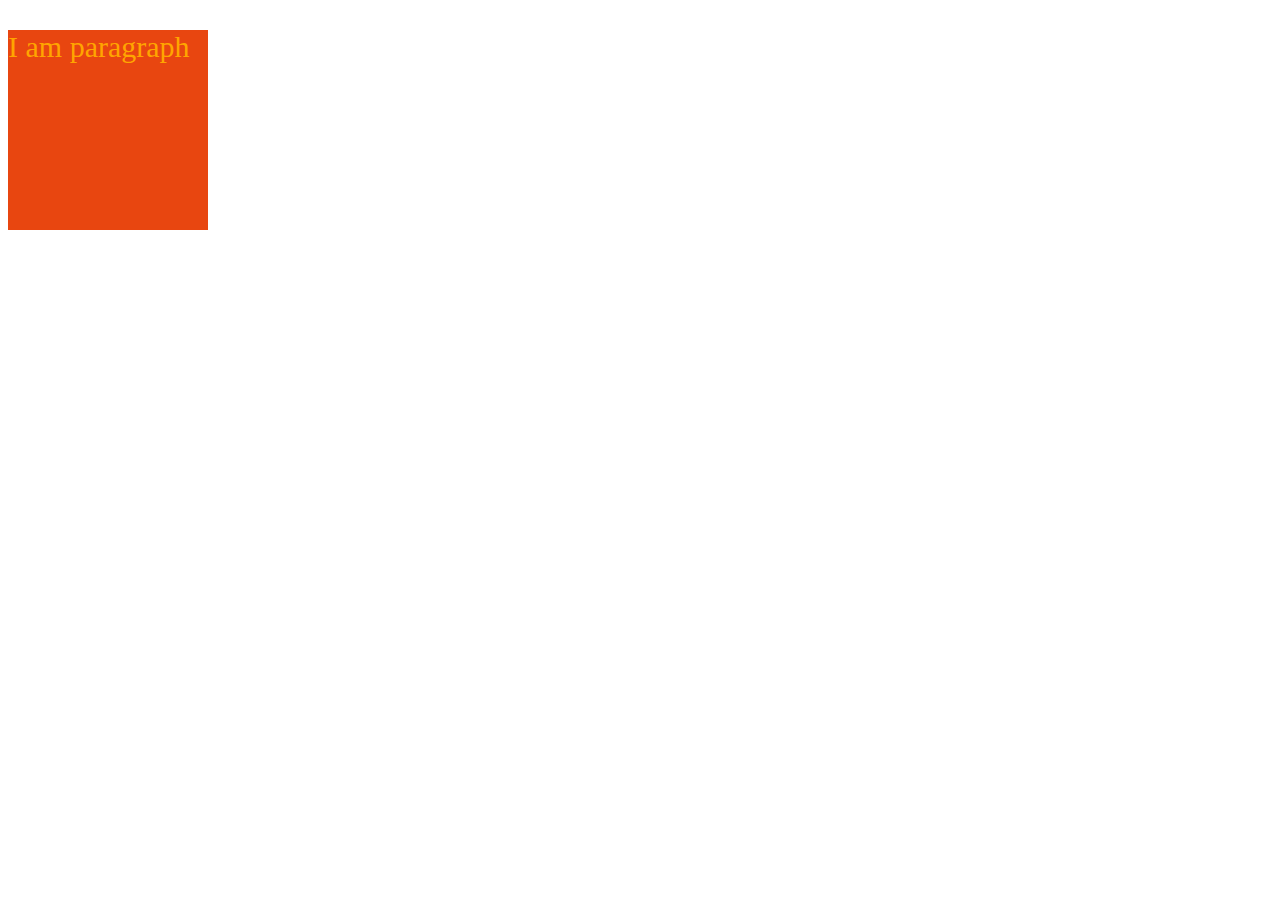
==== index.html @ 7f0b60d0 "Initial commit" ====
<!DOCTYPE html>
<html lang="en">
<head>
    <meta charset="UTF-8">
    <title>Sass</title>
    <link rel="stylesheet" href="main.css" type="text/css" />
</head>
<body>
    <div class="wrapper">
        <p>I am paragraph</p>
    </div>
</body>
</html>
---- main.css ----
.wrapper {
  height: 200px;
  width: 200px;
  background-color: #e84610; }
  .wrapper p {
    font-size: 30px;
    color: orange; }

/*# sourceMappingURL=main.css.map */
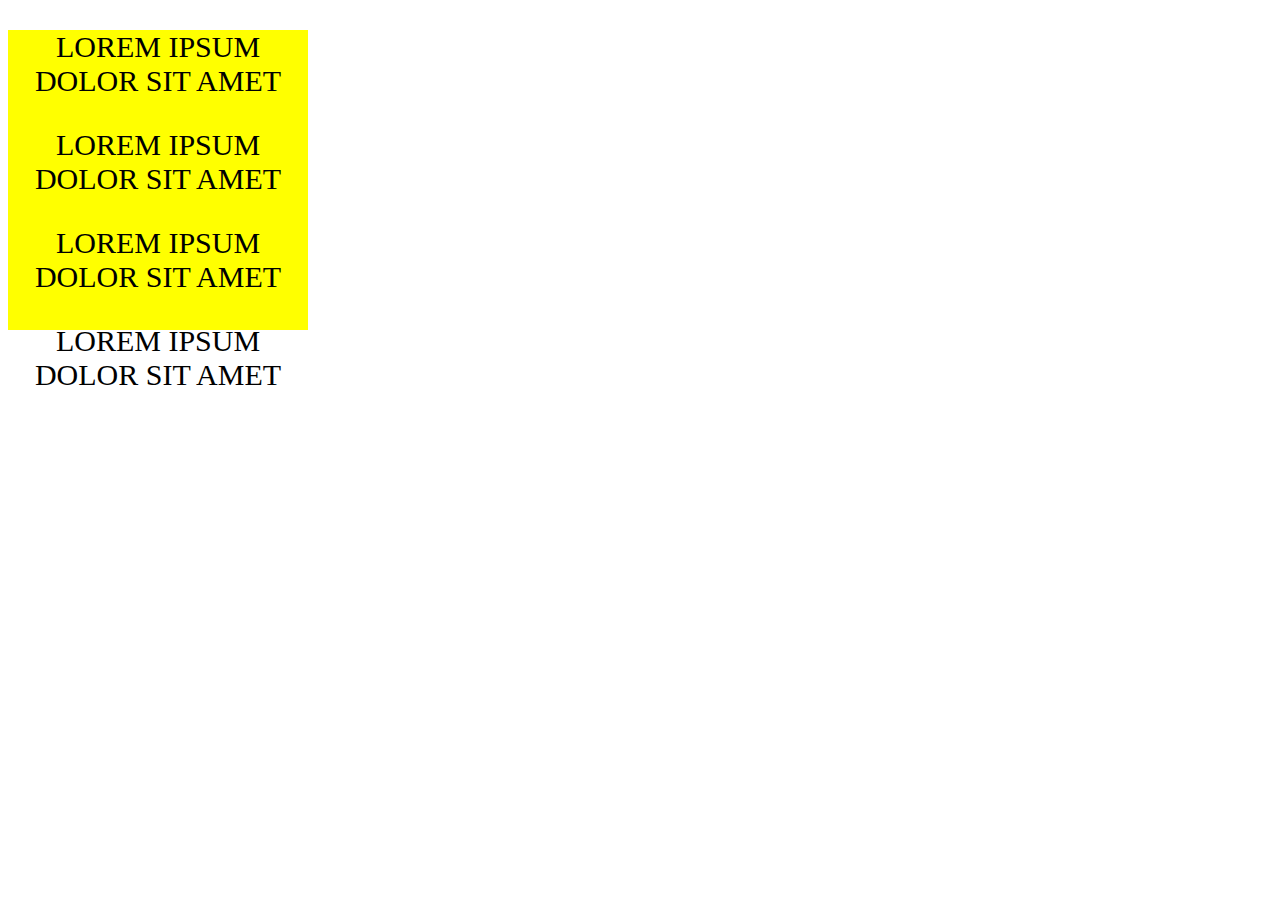
==== commit 10815ffa: "added some nested properties" ====
--- a/index.html
+++ b/index.html
@@ -7,7 +7,21 @@
 </head>
 <body>
     <div class="wrapper">
-        <p>I am paragraph</p>
-    </div>
+		<div class="main">
+			<p>Lorem ipsum dolor sit amet</p>
+			
+			<div class="container">
+				<p>Lorem ipsum dolor sit amet</p>
+				
+				<div class="article">
+				<p>Lorem ipsum dolor sit amet</p>
+				
+					<div class="post">
+						<p>Lorem ipsum dolor sit amet</p>
+					</div>
+				</div>
+			</div>
+		</div>
+	</div>
 </body>
 </html>--- a/main.css
+++ b/main.css
@@ -1,9 +1,32 @@
-.wrapper {
-  height: 200px;
-  width: 200px;
-  background-color: #e84610; }
-  .wrapper p {
-    font-size: 30px;
-    color: orange; }
+/*.wrapper {
+    .main {
+        .container {
+            .article {
+                .post {
+                    p {
+                        color: blue;
+                    }
+                }
+            }
+        }
+    }
+}*/
+.wrapper .main {
+  width: 300px;
+  height: 300px;
+  background-color: yellow; }
+
+p {
+  font-family: open-sans;
+  font-size: 30px;
+  font-weight: 500;
+  text-align: center;
+  text-transform: uppercase; }
+
+.container {
+  background-image: url("https://dummyimage.com/450x250/f00/fff");
+  background-size: cover;
+  background-position: center center;
+  background-repeat: no-repeat; }
 
 /*# sourceMappingURL=main.css.map */
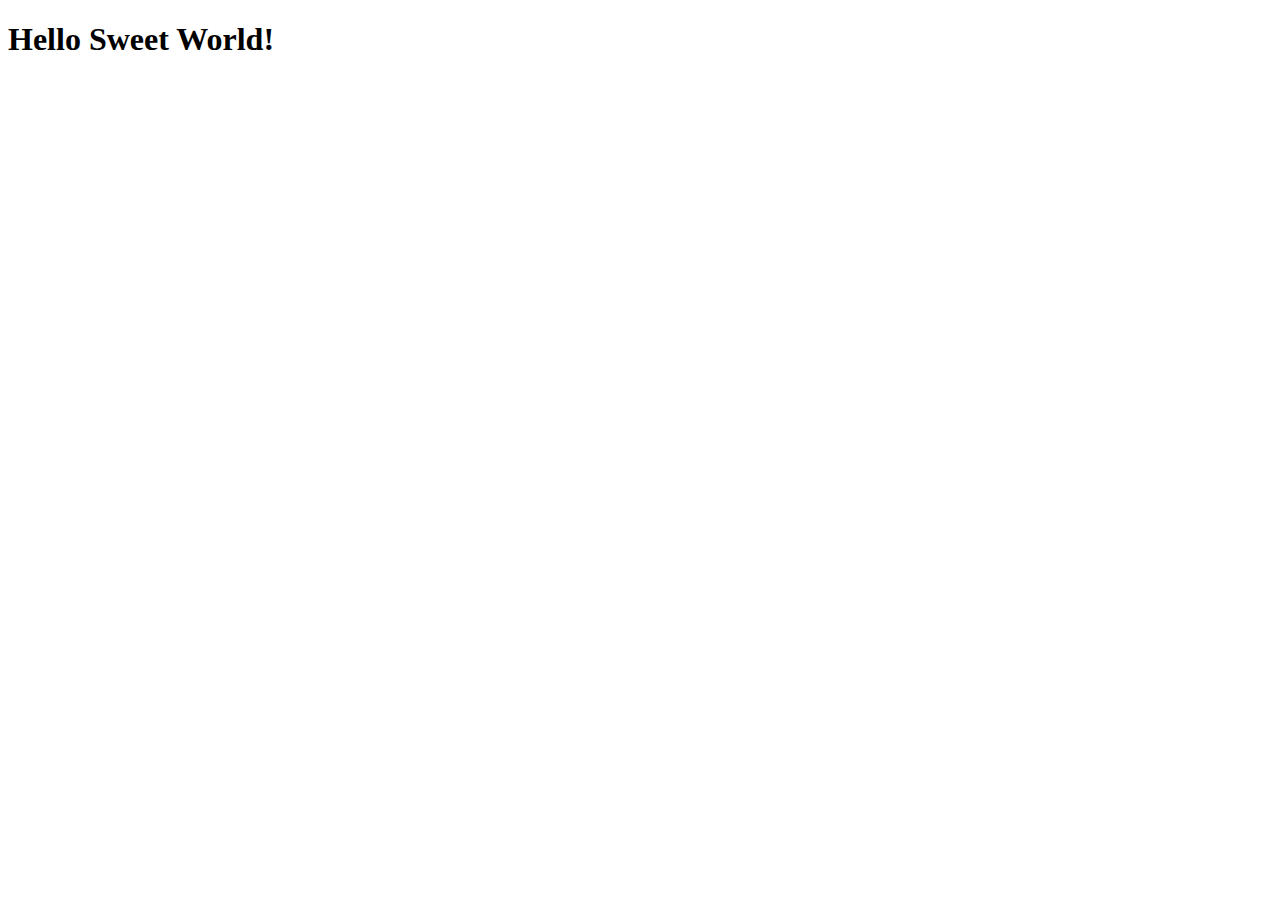
==== commit ab9d4534: "created pxToEm function" ====
--- a/index.html
+++ b/index.html
@@ -6,22 +6,6 @@
     <link rel="stylesheet" href="main.css" type="text/css" />
 </head>
 <body>
-    <div class="wrapper">
-		<div class="main">
-			<p>Lorem ipsum dolor sit amet</p>
-			
-			<div class="container">
-				<p>Lorem ipsum dolor sit amet</p>
-				
-				<div class="article">
-				<p>Lorem ipsum dolor sit amet</p>
-				
-					<div class="post">
-						<p>Lorem ipsum dolor sit amet</p>
-					</div>
-				</div>
-			</div>
-		</div>
-	</div>
+    <h1>Hello Sweet World!</h1>
 </body>
 </html>--- a/main.css
+++ b/main.css
@@ -1,32 +1,4 @@
-/*.wrapper {
-    .main {
-        .container {
-            .article {
-                .post {
-                    p {
-                        color: blue;
-                    }
-                }
-            }
-        }
-    }
-}*/
-.wrapper .main {
-  width: 300px;
-  height: 300px;
-  background-color: yellow; }
-
-p {
-  font-family: open-sans;
-  font-size: 30px;
-  font-weight: 500;
-  text-align: center;
-  text-transform: uppercase; }
-
-.container {
-  background-image: url("https://dummyimage.com/450x250/f00/fff");
-  background-size: cover;
-  background-position: center center;
-  background-repeat: no-repeat; }
+h1 {
+  font-size: 2em; }
 
 /*# sourceMappingURL=main.css.map */
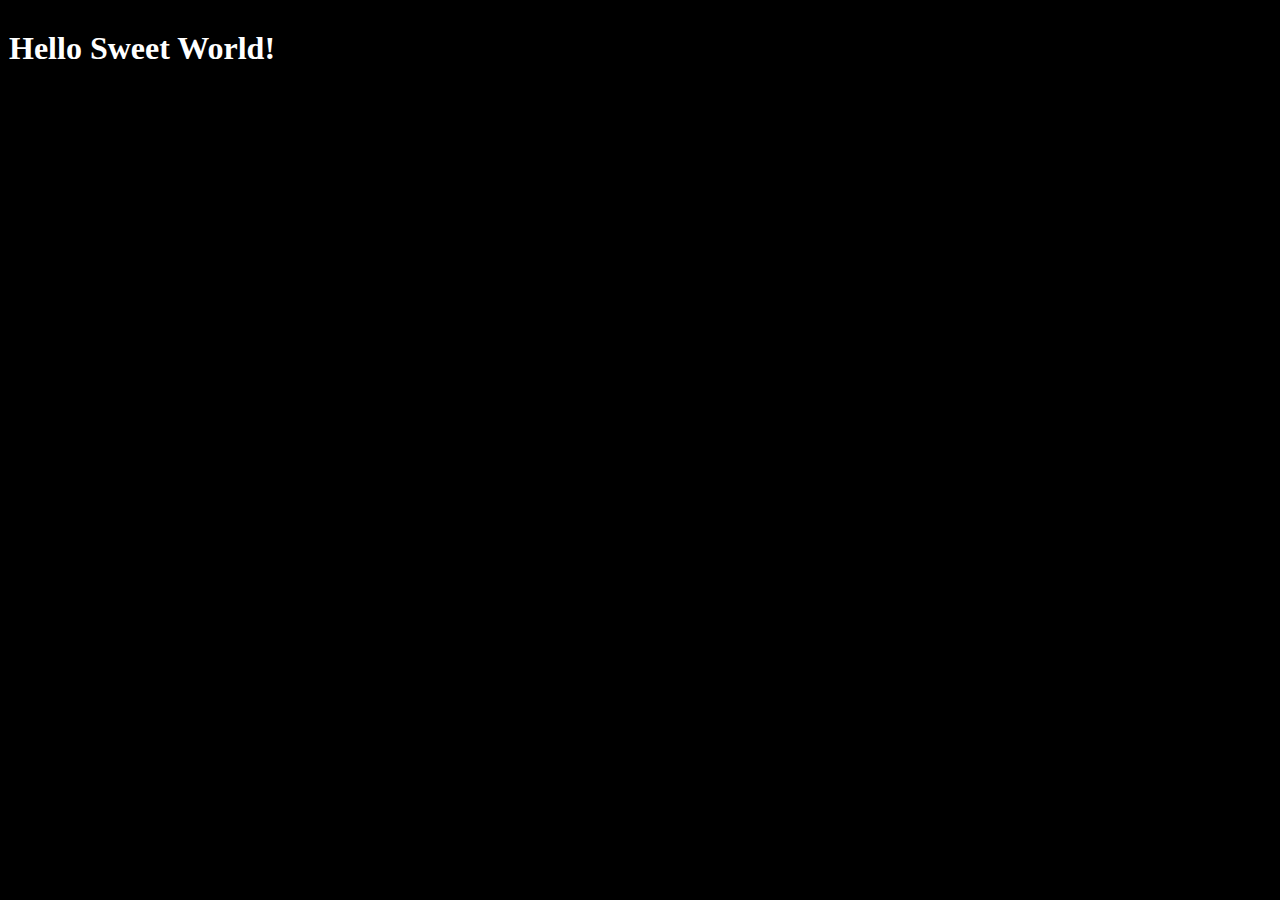
==== commit 3a3402de: "added color variables and colors list" ====
--- a/index.html
+++ b/index.html
@@ -1,11 +1,16 @@
 <!DOCTYPE html>
 <html lang="en">
+
 <head>
-    <meta charset="UTF-8">
-    <title>Sass</title>
-    <link rel="stylesheet" href="main.css" type="text/css" />
+	<meta charset="UTF-8">
+	<title>Sass</title>
+	<link rel="stylesheet" href="main.css" type="text/css" />
 </head>
+
 <body>
-    <h1>Hello Sweet World!</h1>
+	<div>
+		<h1>Hello Sweet World!</h1>
+	</div>
 </body>
-</html>+
+</html>
--- a/main.css
+++ b/main.css
@@ -1,4 +1,12 @@
+body {
+  background-color: #000000; }
+
+div {
+  width: 300px;
+  height: 500px;
+  border: 1px solid #000000; }
+
 h1 {
-  font-size: 2em; }
+  color: #ffffff; }
 
 /*# sourceMappingURL=main.css.map */
